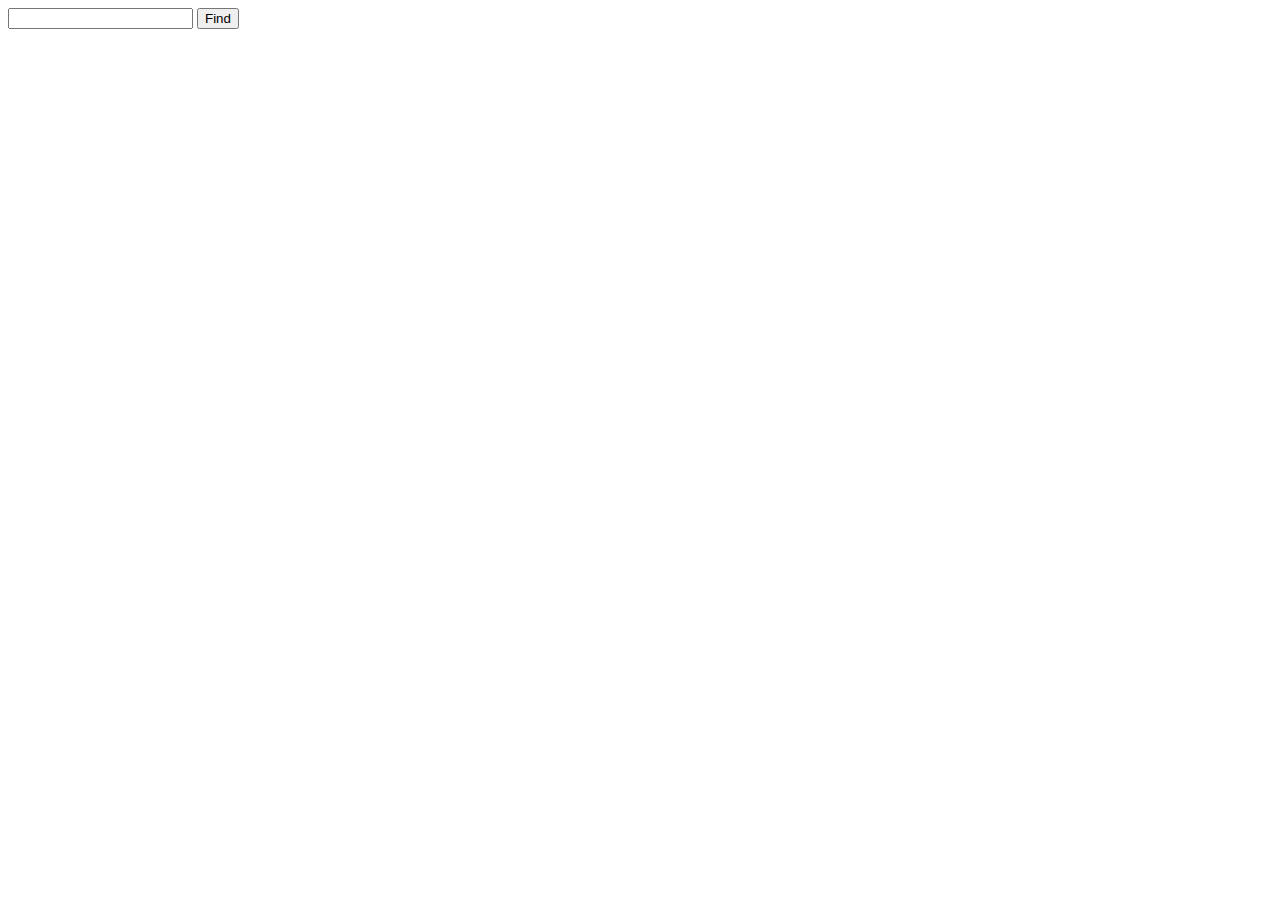
==== index.html @ 39f029f9 "first commit" ====
<!DOCTYPE html>
<html lang="en">
    <head>
        <meta charset="UTF-8">
        <meta name="viewport" content="width=device-width, initial-scale=1.0">
        <title>Know crypto</title>
        <link rel="stylesheet" type="text/css" href="style.css">
        <link href="https://fonts.googleapis.com/css2?family=Architects+Daughter&family=Metal+Mania&family=Roboto:wght@300;400;900&display=swap" rel="stylesheet">
    </head>
    <body>
        <!-- <h1>Know Crypto</h1> -->
        <div id="input_box">
            <input type="text" id="coin_name">
            <button id="get_data">Find</button>
        </div>
        <div id="result"></div>
        <script type="text/javascript" src="script.js"></script>
    </body>
</html>
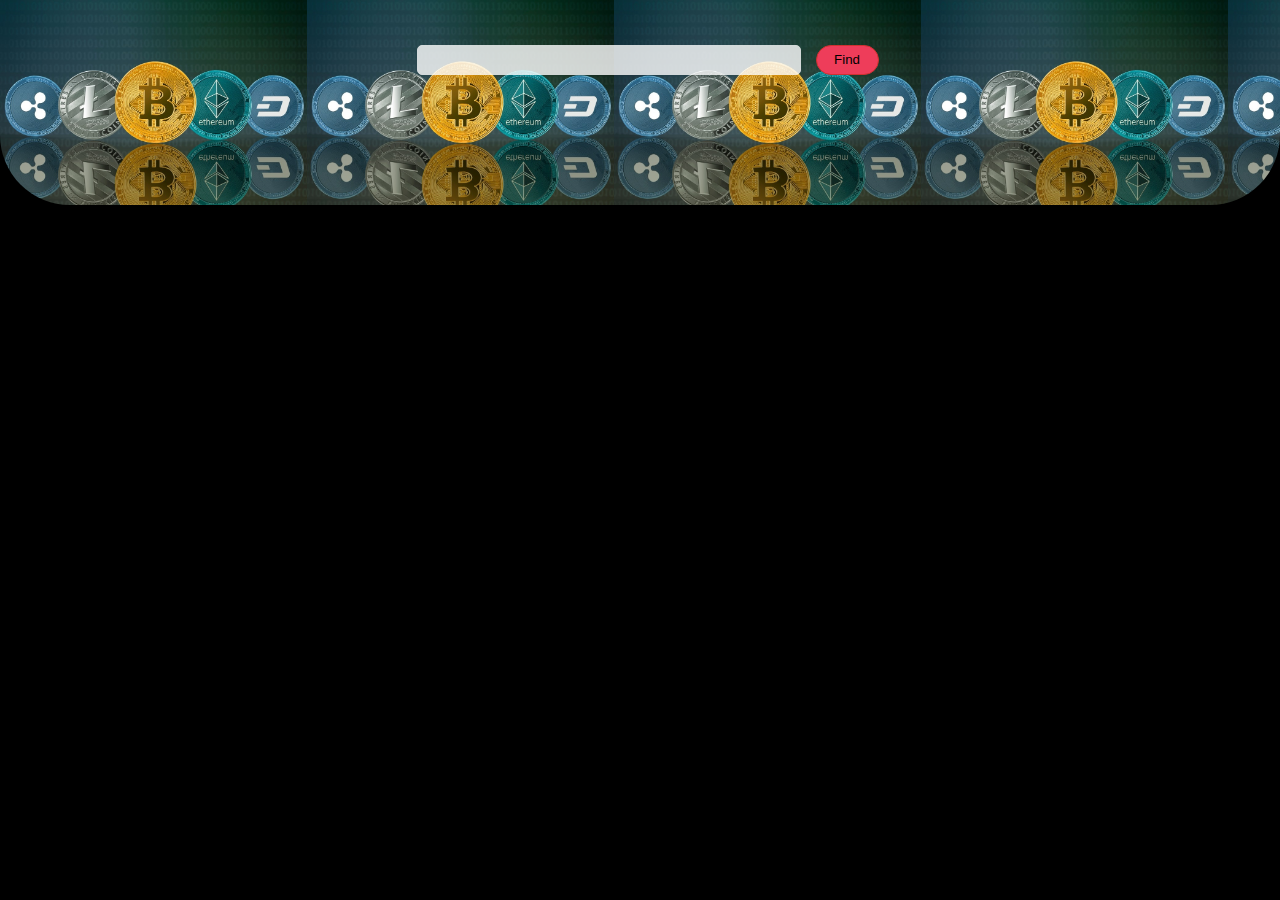
==== commit 1ca5d94a: "index.html" ====
--- a/index.html
+++ b/index.html
@@ -8,7 +8,6 @@
         <link href="https://fonts.googleapis.com/css2?family=Architects+Daughter&family=Metal+Mania&family=Roboto:wght@300;400;900&display=swap" rel="stylesheet">
     </head>
     <body>
-        <!-- <h1>Know Crypto</h1> -->
         <div id="input_box">
             <input type="text" id="coin_name">
             <button id="get_data">Find</button>
--- a/style.css
+++ b/style.css
@@ -0,0 +1,64 @@
+/* Extra small devices (phones, 600px and down) */
+/* @media only screen and (max-width: 600px) {...} */
+
+/* Small devices (portrait tablets and large phones, 600px and up) */
+/* @media only screen and (min-width: 600px) {...} */
+
+/* Medium devices (landscape tablets, 768px and up) */
+/* @media only screen and (min-width: 768px) {...} */
+
+/* Large devices (laptops/desktops, 992px and up) */
+@media only screen and (min-width: 992px) {
+    body{
+        background-color: black;
+        display: flex;
+        color: white;
+        flex-direction: column;
+        margin: 0;
+    }
+    h1{
+        color: white;
+        background-color: rgba(0, 153, 255, 0.692);
+        border: 0;
+        margin: 0;
+        text-align: center;
+        font-family: 'Metal Mania', cursive;
+    }
+    #input_box{
+        display: flex;
+        flex-direction: row;
+        background-color: rgba(0, 153, 255, 0.692);
+        padding: 10px;
+        padding-bottom: 130px;
+        border-bottom-left-radius: 70px;
+        border-bottom-right-radius: 70px;
+        justify-content: center;
+        background-size: contain;
+        background-image: url('resources/cryptocurrency.jpg');
+    }
+    #input_box > *{
+        outline: none;
+        padding-bottom: 2px;
+        border: 1px solid white;
+        margin-top: 35px;
+        margin-left: 15px;
+        border-radius: 5px;
+        height: 25px;
+        width: 30%;
+        opacity: 0.8;
+        color: black;
+    }
+    #input_box button{
+        
+        /* margin-top: 30px; */
+        height: 30px;
+        width: 5%;
+        background-color: rgb(238, 61, 90);
+        border: 1px solid rgb(206, 49, 49);
+        border-radius: 15px;
+        opacity: 1;
+    }
+}
+
+/* Extra large devices (large laptops and desktops, 1200px and up) */
+/* @media only screen and (min-width: 1200px) {...} */